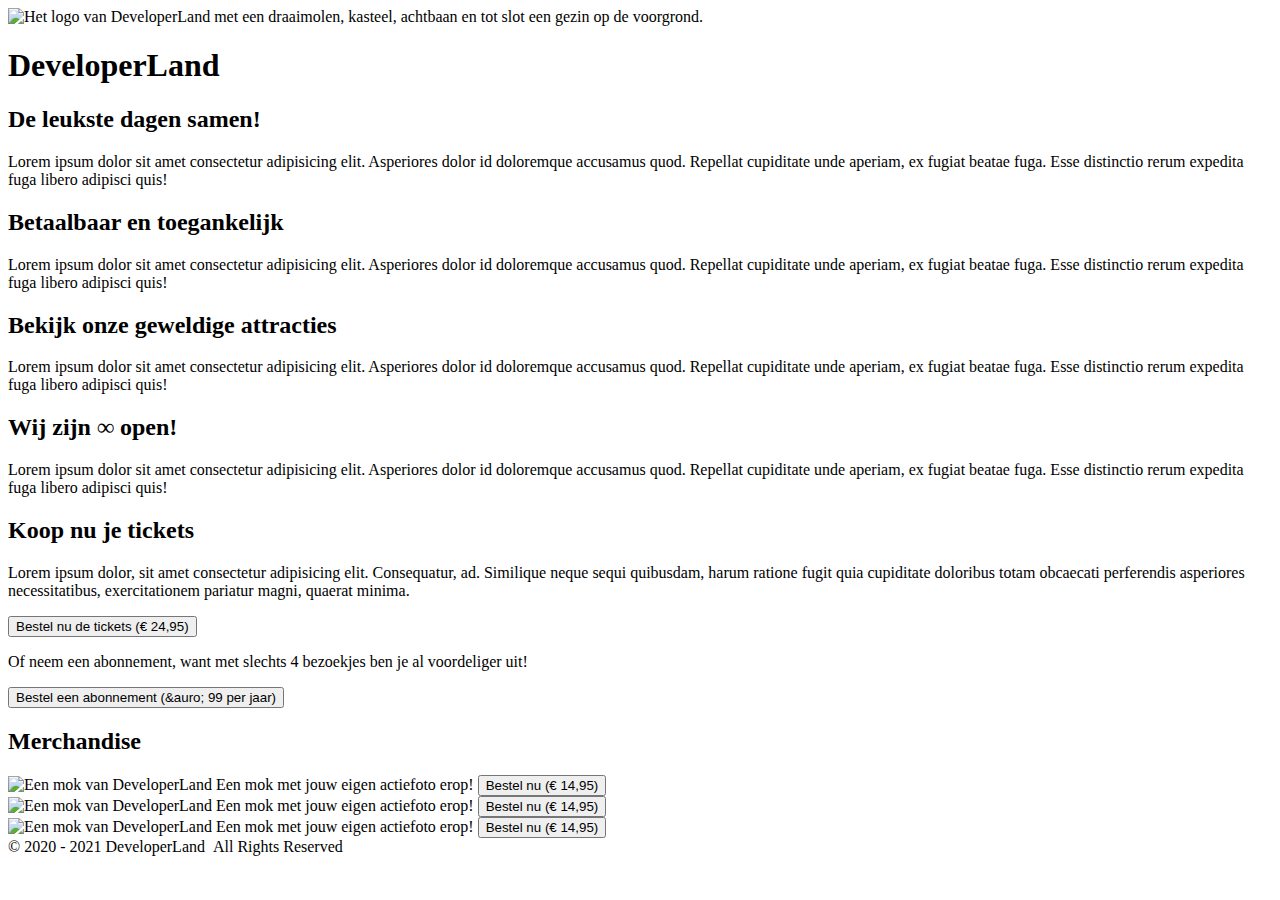
==== index.html @ 4d8da526 "Fix #4" ====
<!DOCTYPE html>
<html lang="en">
<head>
  <meta charset="UTF-8">
  <meta name="viewport" content="width=device-width, initial-scale=1.0">
  <title>DeveloperLand - Het meest leerzame prepark voor het hele gezin!</title>

  <link rel="stylesheet" href="styles/main.css">
</head>
<body>
  <header>
    <div class="header-content">
      <div class="wrapper">
        <img src="images/logo-big-v3.png" alt="Het logo van DeveloperLand met een draaimolen, kasteel, achtbaan en tot slot een gezin op de voorgrond." class="logo hidden-on-sm">
        <h1 class="hidden-on-lg">DeveloperLand</h1>
      </div>
    </div>
  </header>
  <main>
    <div class="wrapper">
      <div class="row">
        <article>
          <h2 class="fun-for-family">De leukste dagen samen!</h2>
          <p>Lorem ipsum dolor sit amet consectetur adipisicing elit. Asperiores dolor id doloremque accusamus quod. Repellat cupiditate unde aperiam, ex fugiat beatae fuga. Esse distinctio rerum expedita fuga libero adipisci quis!</p>
        </article>
        <article>
          <h2 class="accessibility">Betaalbaar en toegankelijk</h2>
          <p>Lorem ipsum dolor sit amet consectetur adipisicing elit. Asperiores dolor id doloremque accusamus quod. Repellat cupiditate unde aperiam, ex fugiat beatae fuga. Esse distinctio rerum expedita fuga libero adipisci quis!</p>
        </article>
      </div>
      <article>
          <h2 class="rides">Bekijk onze geweldige attracties</h2>
          <p>Lorem ipsum dolor sit amet consectetur adipisicing elit. Asperiores dolor id doloremque accusamus quod. Repellat cupiditate unde aperiam, ex fugiat beatae fuga. Esse distinctio rerum expedita fuga libero adipisci quis!</p>
      </article>
      <article>
          <h2 class="open-forever">Wij zijn &#8734; open!</h2>
          <p>Lorem ipsum dolor sit amet consectetur adipisicing elit. Asperiores dolor id doloremque accusamus quod. Repellat cupiditate unde aperiam, ex fugiat beatae fuga. Esse distinctio rerum expedita fuga libero adipisci quis!</p>
      </article>
      <article class="emphasize">
        <h2>Koop nu je tickets</h2>
        <p>Lorem ipsum dolor, sit amet consectetur adipisicing elit. Consequatur, ad. Similique neque sequi quibusdam, harum ratione fugit quia cupiditate doloribus totam obcaecati perferendis asperiores necessitatibus, exercitationem pariatur magni, quaerat minima.</p>
        <p>
          <button>Bestel nu de tickets (&euro; 24,95)</button>
        </p>
        <p>
          Of neem een abonnement, want met slechts 4 bezoekjes ben je al voordeliger uit!
        </p>
        <p>
          <button>Bestel een abonnement (&auro; 99 per jaar)</button>
        </p>
      </article>
      <article>
        <h2>Merchandise</h2>
        <div class="row">
          <div class="product">
            <img src="merchandise/mok.JPG" alt="Een mok van DeveloperLand">
            <span>Een mok met jouw eigen actiefoto erop!</span>
            <a href="product.html"><button>Bestel nu (&euro; 14,95)</button></a>
          </div>
          <div class="product">
            <img src="merchandise/mok.JPG" alt="Een mok van DeveloperLand">
            <span>Een mok met jouw eigen actiefoto erop!</span>
            <a href="product.html"><button>Bestel nu (&euro; 14,95)</button></a>
          </div>
          <div class="product">
            <img src="merchandise/mok.JPG" alt="Een mok van DeveloperLand">
            <span>Een mok met jouw eigen actiefoto erop!</span>
            <a href="product.html"><button>Bestel nu (&euro; 14,95)</button></a>
          </div>
        </div>
      </article>
    </div>
  </main>
  <footer>
    <div class="wrapper">
      <div class="copyright">
        &copy; 2020 - 2021 DeveloperLand&nbsp;&nbsp;All Rights Reserved
      </div>
    </div>
  </footer>
</body>
</html>
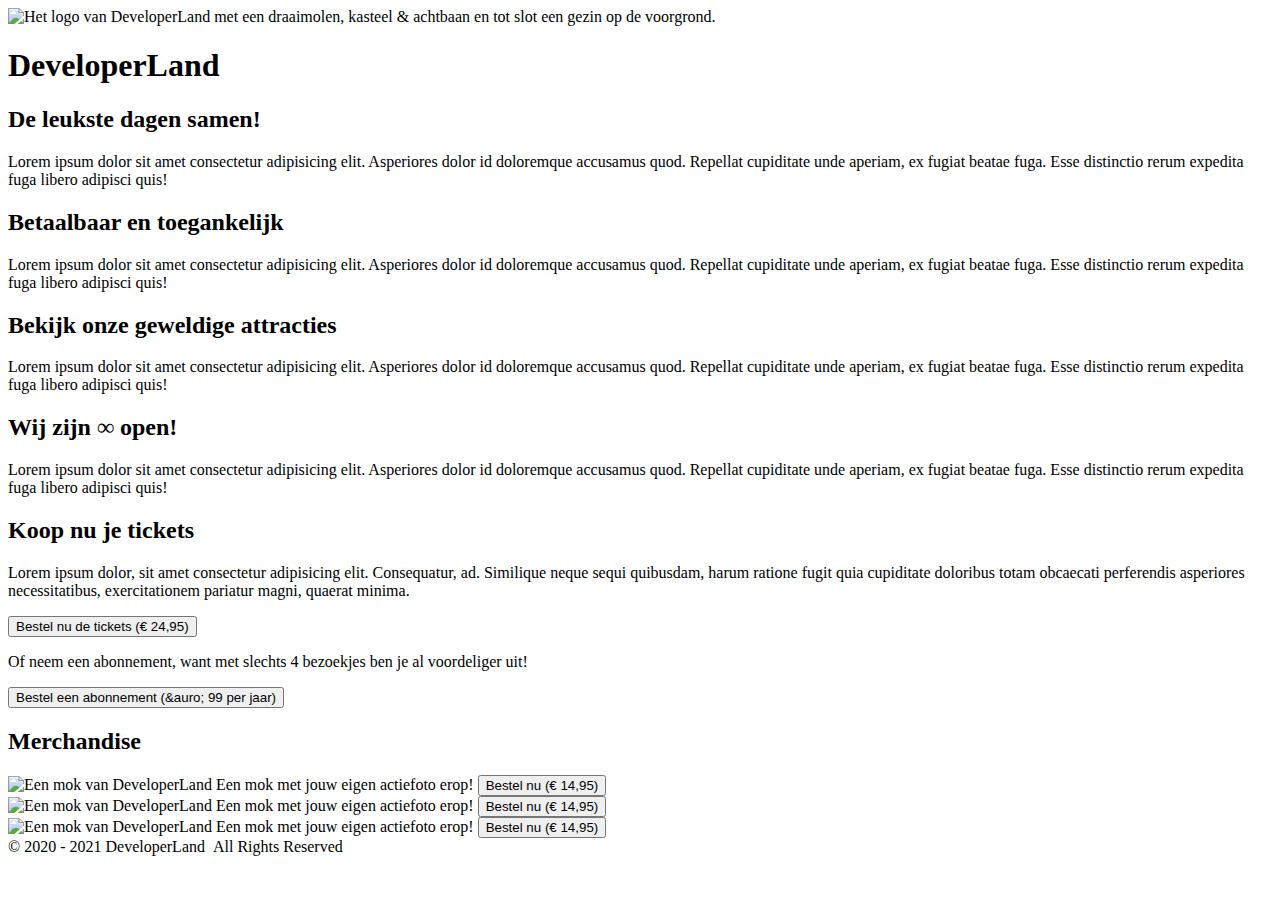
==== commit 88e613ff: "Fix #1" ====
--- a/index.html
+++ b/index.html
@@ -11,7 +11,7 @@
   <header>
     <div class="header-content">
       <div class="wrapper">
-        <img src="images/logo-big-v3.png" alt="Het logo van DeveloperLand met een draaimolen, kasteel, achtbaan en tot slot een gezin op de voorgrond." class="logo hidden-on-sm">
+        <img src="images/logo-big-v3.png" alt="Het logo van DeveloperLand met een draaimolen, kasteel & achtbaan en tot slot een gezin op de voorgrond." class="logo hidden-on-sm">
         <h1 class="hidden-on-lg">DeveloperLand</h1>
       </div>
     </div>
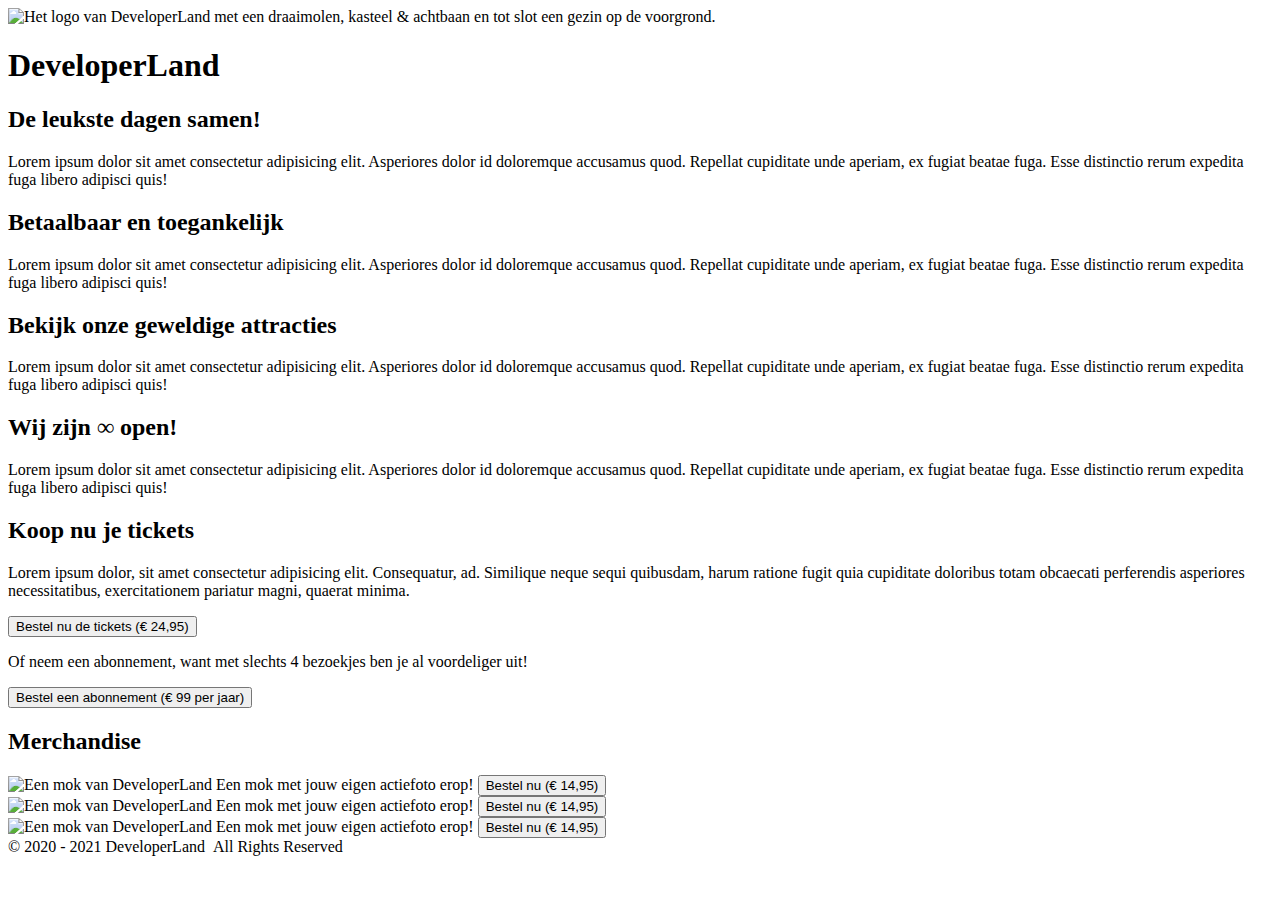
==== commit 89e9718f: "Fixed #3" ====
--- a/index.html
+++ b/index.html
@@ -46,24 +46,24 @@
           Of neem een abonnement, want met slechts 4 bezoekjes ben je al voordeliger uit!
         </p>
         <p>
-          <button>Bestel een abonnement (&auro; 99 per jaar)</button>
+          <button>Bestel een abonnement (&euro; 99 per jaar)</button>
         </p>
       </article>
       <article>
         <h2>Merchandise</h2>
         <div class="row">
           <div class="product">
-            <img src="merchandise/mok.JPG" alt="Een mok van DeveloperLand">
+            <img src="images/merchandise/mok.JPG" alt="Een mok van DeveloperLand">
             <span>Een mok met jouw eigen actiefoto erop!</span>
             <a href="product.html"><button>Bestel nu (&euro; 14,95)</button></a>
           </div>
           <div class="product">
-            <img src="merchandise/mok.JPG" alt="Een mok van DeveloperLand">
+            <img src="images/merchandise/mok.JPG" alt="Een mok van DeveloperLand">
             <span>Een mok met jouw eigen actiefoto erop!</span>
             <a href="product.html"><button>Bestel nu (&euro; 14,95)</button></a>
           </div>
           <div class="product">
-            <img src="merchandise/mok.JPG" alt="Een mok van DeveloperLand">
+            <img src="images/merchandise/mok.JPG" alt="Een mok van DeveloperLand">
             <span>Een mok met jouw eigen actiefoto erop!</span>
             <a href="product.html"><button>Bestel nu (&euro; 14,95)</button></a>
           </div>
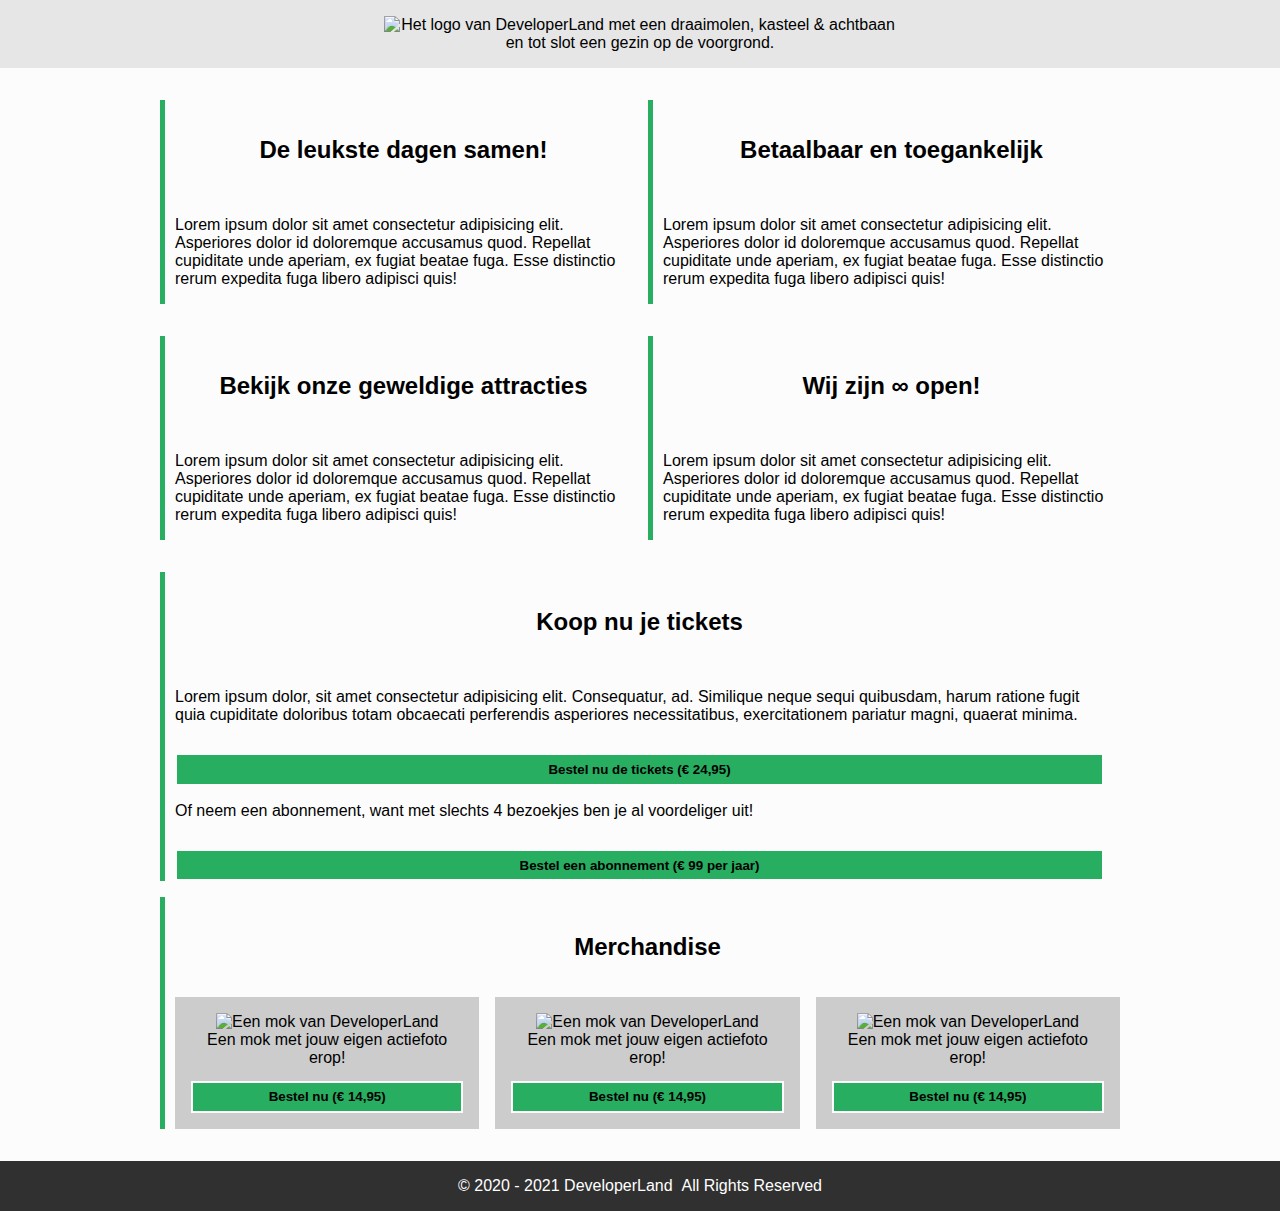
==== commit fbcc0bc0: "closed #5" ====
--- a/index.html
+++ b/index.html
@@ -28,14 +28,16 @@
           <p>Lorem ipsum dolor sit amet consectetur adipisicing elit. Asperiores dolor id doloremque accusamus quod. Repellat cupiditate unde aperiam, ex fugiat beatae fuga. Esse distinctio rerum expedita fuga libero adipisci quis!</p>
         </article>
       </div>
-      <article>
-          <h2 class="rides">Bekijk onze geweldige attracties</h2>
-          <p>Lorem ipsum dolor sit amet consectetur adipisicing elit. Asperiores dolor id doloremque accusamus quod. Repellat cupiditate unde aperiam, ex fugiat beatae fuga. Esse distinctio rerum expedita fuga libero adipisci quis!</p>
-      </article>
-      <article>
-          <h2 class="open-forever">Wij zijn &#8734; open!</h2>
-          <p>Lorem ipsum dolor sit amet consectetur adipisicing elit. Asperiores dolor id doloremque accusamus quod. Repellat cupiditate unde aperiam, ex fugiat beatae fuga. Esse distinctio rerum expedita fuga libero adipisci quis!</p>
-      </article>
+      <div class="row-2">
+        <article>
+            <h2 class="rides">Bekijk onze geweldige attracties</h2>
+            <p>Lorem ipsum dolor sit amet consectetur adipisicing elit. Asperiores dolor id doloremque accusamus quod. Repellat cupiditate unde aperiam, ex fugiat beatae fuga. Esse distinctio rerum expedita fuga libero adipisci quis!</p>
+        </article>
+        <article>
+            <h2 class="open-forever">Wij zijn &#8734; open!</h2>
+            <p>Lorem ipsum dolor sit amet consectetur adipisicing elit. Asperiores dolor id doloremque accusamus quod. Repellat cupiditate unde aperiam, ex fugiat beatae fuga. Esse distinctio rerum expedita fuga libero adipisci quis!</p>
+        </article>
+      </div>
       <article class="emphasize">
         <h2>Koop nu je tickets</h2>
         <p>Lorem ipsum dolor, sit amet consectetur adipisicing elit. Consequatur, ad. Similique neque sequi quibusdam, harum ratione fugit quia cupiditate doloribus totam obcaecati perferendis asperiores necessitatibus, exercitationem pariatur magni, quaerat minima.</p>
--- a/styles/main.css
+++ b/styles/main.css
@@ -0,0 +1,264 @@
+/*
+  Afgesproken kleuren:
+
+    * Lichte achtergrond: #FCFCFC
+    * Medium achtergrond: #CCCCCC
+    * Donkere achtergrond: #303030
+
+    * Primaire kleur: #27AE60
+    * Secundaire kleur: #2F80ED
+*/
+
+body, html{
+  margin: 0;
+  padding: 0;
+
+  font-family: 'Segoe UI', Tahoma, Geneva, Verdana, sans-serif;
+  background: #FCFCFC;
+}
+
+.wrapper{
+  max-width: 960px;
+  width: 100%;
+  margin: 0 auto;
+}
+
+header{
+  background: url('../images/park01.jpg');
+  background-size: cover;
+  background-position: center;
+  background-color: #CCCCCC;
+}
+
+.header-content{
+  padding: 1em;
+
+  text-align: center;
+  background-color: rgba(255, 255, 255, 0.5);
+
+  /* Deze animatie wordt onder aan dit bestand gedefinieerd/aangemaakt */
+  -webkit-animation: fadein 4s; /* Safari, Chrome and Opera > 12.1 */
+  -moz-animation: fadein 4s; /* Firefox < 16 */
+  -ms-animation: fadein 4s; /* Internet Explorer */
+  -o-animation: fadein 4s; /* Opera < 12.1 */
+  animation: fadein 4s;
+}
+
+.logo{
+  margin: 0 auto;
+  width: 512px;
+}
+
+h1{
+  margin: 0;
+  font-family: 'Heartbeat';
+  color: #27AE60;
+  text-shadow: 
+    3px 3px 0 #FCFCFC,
+    -1px -1px 0 #FCFCFC,  
+    1px -1px 0 #FCFCFC,
+    -1px 1px 0 #FCFCFC,
+    1px 1px 0 #FCFCFC;
+}
+
+.row{
+  display: flex;
+  flex-direction: row;
+}
+
+.row-2{
+  display: flex;
+  flex-direction: row;
+}
+
+h2{
+  border-left: 5px solid #27AE60;
+  padding-left: 10px;
+}
+
+main{
+  padding: 1em;
+}
+
+table{
+  margin-top: 1em;
+  width: 100%;
+  border-collapse: collapse;
+}
+
+table th{
+  text-align: start;
+}
+
+table thead, table tbody{
+  border-bottom: 1px solid #303030;
+}
+
+table th.slim{
+  width: 100px;
+}
+
+table tfoot{
+  font-weight: bold;
+}
+
+article{
+  border-left: 5px solid #27AE60;
+  padding-left: 10px;
+  margin: 1em 1em 1em 0;
+}
+article:last-of-type{
+  margin-right: 0;
+}
+
+article h2{
+  margin: 0;
+  padding: 1.5em;
+  border-left: none;
+  background-position: center;
+  background-size: cover;
+  text-align: center;
+}
+article h2.fun-for-family{
+  background-image: url('../images/family-fun-george-arthur-pflueger.jpg');
+}
+article h2.accessibility{
+  background-image: url('../images/accessible-eunice-stahl.jpg');
+}
+article h2.rides{
+  background-image: url('../images/drone-drew-dau.jpg');
+}
+article h2.open-forever{
+  background-image: url('../images/open-james-lee.jpg');
+}
+
+.product{
+  margin-right: 1em;
+  padding: 1em;
+  background: #CCCCCC;
+  text-align: center;
+}
+.product:last-of-type{
+  margin-right: 0;
+}
+
+.product span{
+  display: block;
+}
+.product img{
+  width: 100%;
+  max-width: 250px;
+  margin: 0 auto;
+}
+
+button{
+  width: 100%;
+  margin-top: 1em;
+  padding: .5em;
+  background: #27AE60;
+  border: 2px solid #FCFCFC;
+  color: #000000;
+  font-weight: bold;
+}
+
+.payment-option{
+  height: 64px;
+}
+
+.sidy-by-side{
+}
+
+.description{
+  flex: 1;
+}
+
+footer{
+  padding: 1em;
+  background: #303030;
+  color: #ffffff;
+}
+
+.copyright{
+  text-align: center;
+}
+
+.hidden-on-lg{
+  display: none;
+}
+.hidden-on-sm{
+  display: block;
+}
+
+/* 
+  ##Device = Most of the Smartphones Mobiles (Portrait)
+  ##Screen = B/w 320px to 479px
+  Bron: https://gist.github.com/gokulkrishh/242e68d1ee94ad05f488
+*/
+
+@media (max-width: 480px) {
+
+}
+
+/* 
+  ##Device = Tablets, Ipads (portrait)
+  ##Screen = B/w 768px to 1024px
+*/
+
+@media (max-width: 1024px) {
+  .logo{
+    margin: 0 auto;
+    width: 256px;
+  }
+
+  .row{
+    flex-direction: column;
+  }
+  .sidy-by-side{
+    flex-direction: column;
+    align-items: center;
+  }
+}
+
+/*
+  help! Het lettertype wordt om een of andere reden niet goed geladen... Misschien heeft het iets met het pad naar de fonts te maken?
+*/
+@font-face {
+  font-family: 'Heartbeat';
+  src:  url('fonts/heartbeat.eot') format('eot'),
+        url('fonts/heartbeat.otf') format('otf'),
+        url('fonts/heartbeat.woff') format('woff'),
+        url('fonts/heartbeat.svg') format('svg'),
+        url('fonts/heartbeat.ttf') format('ttf');
+}
+
+/*
+  Animations for fading in logo on page load
+*/
+@keyframes fadein {
+from { opacity: 0; }
+to   { opacity: 1; }
+}
+
+/* Firefox < 16 */
+@-moz-keyframes fadein {
+from { opacity: 0; }
+to   { opacity: 1; }
+}
+
+/* Safari, Chrome and Opera > 12.1 */
+@-webkit-keyframes fadein {
+from { opacity: 0; }
+to   { opacity: 1; }
+}
+
+/* Internet Explorer */
+@-ms-keyframes fadein {
+from { opacity: 0; }
+to   { opacity: 1; }
+}
+
+/* Opera < 12.1 */
+@-o-keyframes fadein {
+from { opacity: 0; }
+to   { opacity: 1; }
+}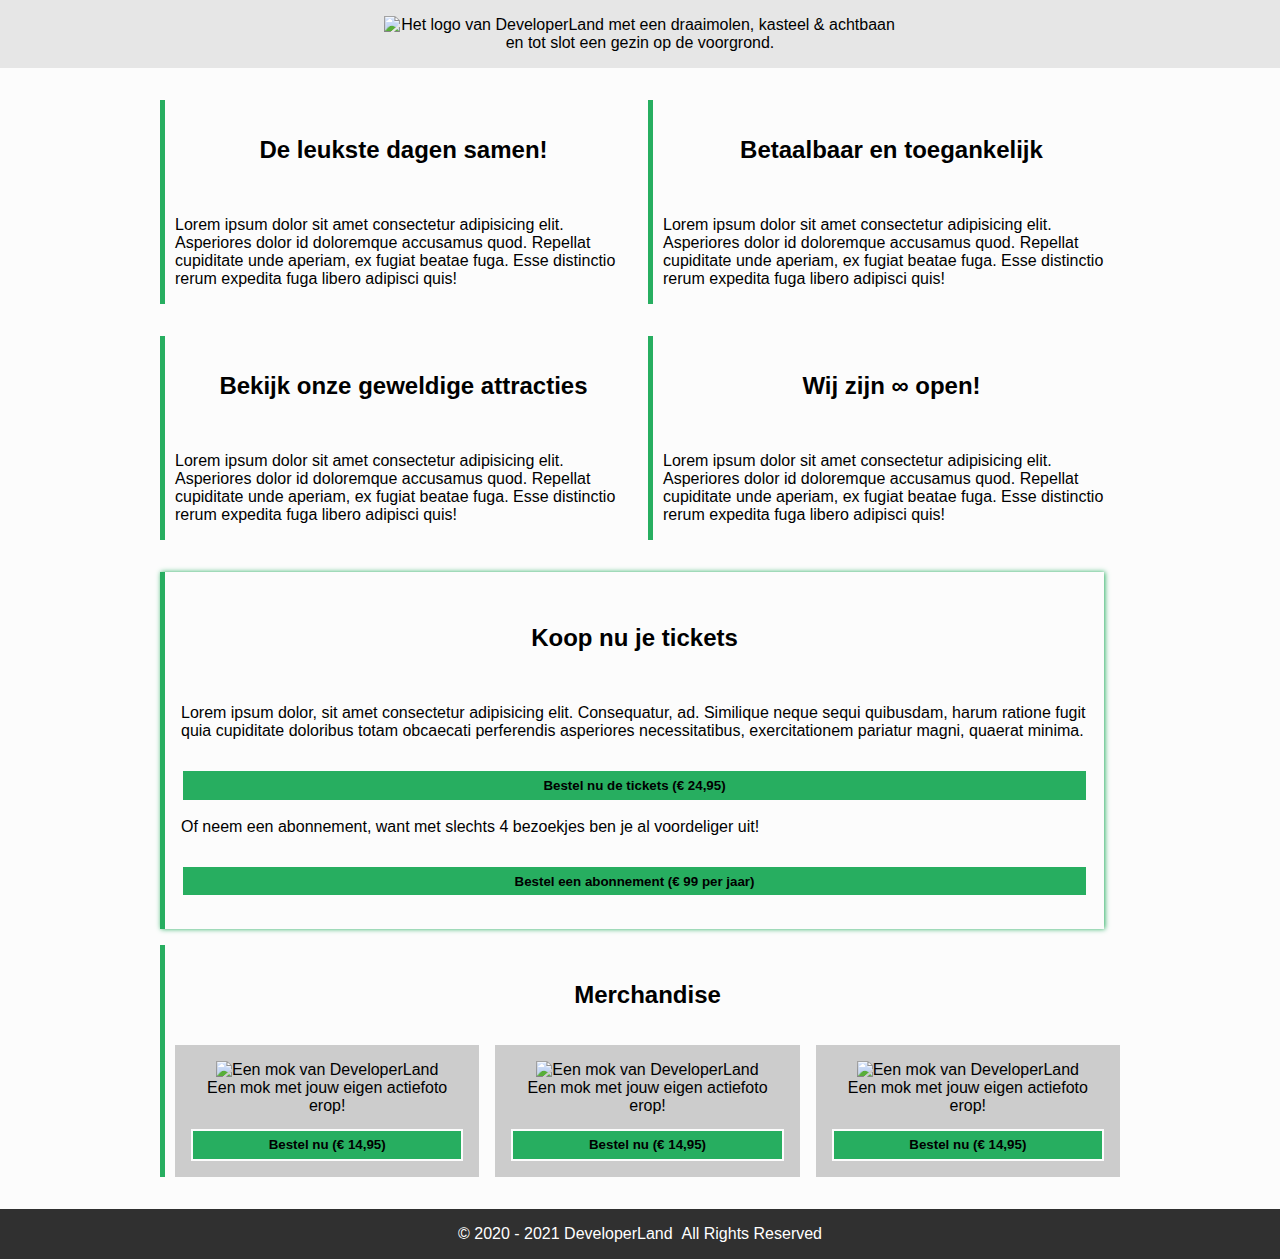
==== commit e537db6c: "Closed #11" ====
--- a/index.html
+++ b/index.html
@@ -42,13 +42,13 @@
         <h2>Koop nu je tickets</h2>
         <p>Lorem ipsum dolor, sit amet consectetur adipisicing elit. Consequatur, ad. Similique neque sequi quibusdam, harum ratione fugit quia cupiditate doloribus totam obcaecati perferendis asperiores necessitatibus, exercitationem pariatur magni, quaerat minima.</p>
         <p>
-          <button>Bestel nu de tickets (&euro; 24,95)</button>
+          <button onclick="window.location.href='cart.html';">Bestel nu de tickets (&euro; 24,95)</button>
         </p>
         <p>
           Of neem een abonnement, want met slechts 4 bezoekjes ben je al voordeliger uit!
         </p>
         <p>
-          <button>Bestel een abonnement (&euro; 99 per jaar)</button>
+          <button onclick="window.location.href='cart.html';">Bestel een abonnement (&euro; 99 per jaar)</button>
         </p>
       </article>
       <article>
--- a/styles/main.css
+++ b/styles/main.css
@@ -118,7 +118,14 @@
   background-position: center;
   background-size: cover;
   text-align: center;
-}
+  text-shadow: 
+    0 0 0 #FCFCFC,
+    -1px -1px 0 #FCFCFC,
+    1px -1px 0 #FCFCFC,
+    -1px 1px 0 #FCFCFC,
+    1px 1px 0 #FCFCFC;
+}
+
 article h2.fun-for-family{
   background-image: url('../images/family-fun-george-arthur-pflueger.jpg');
 }
@@ -151,7 +158,20 @@
   margin: 0 auto;
 }
 
+.emphasize{
+  padding: 1em;
+  box-shadow: #27AE60 1px 0 5px;
+  border-left: 5px solid #27AE60;
+}
+
+.emphasize h2{
+  margin: 0;
+  border-left: none;
+  text-align: center;
+}
+
 button{
+  cursor: pointer;
   width: 100%;
   margin-top: 1em;
   padding: .5em;
@@ -196,7 +216,13 @@
 */
 
 @media (max-width: 480px) {
-
+  .hidden-on-lg{
+    display: block;
+  }
+
+  .hidden-on-sm{
+    display: none;
+  }
 }
 
 /* 
@@ -224,11 +250,11 @@
 */
 @font-face {
   font-family: 'Heartbeat';
-  src:  url('fonts/heartbeat.eot') format('eot'),
-        url('fonts/heartbeat.otf') format('otf'),
-        url('fonts/heartbeat.woff') format('woff'),
-        url('fonts/heartbeat.svg') format('svg'),
-        url('fonts/heartbeat.ttf') format('ttf');
+  src:  url('../fonts/heartbeat.eot') format('eot'),
+        url('../fonts/heartbeat.otf') format('otf'),
+        url('../fonts/heartbeat.woff') format('woff'),
+        url('../fonts/heartbeat.svg') format('svg'),
+        url('../fonts/heartbeat.ttf') format('ttf');
 }
 
 /*
